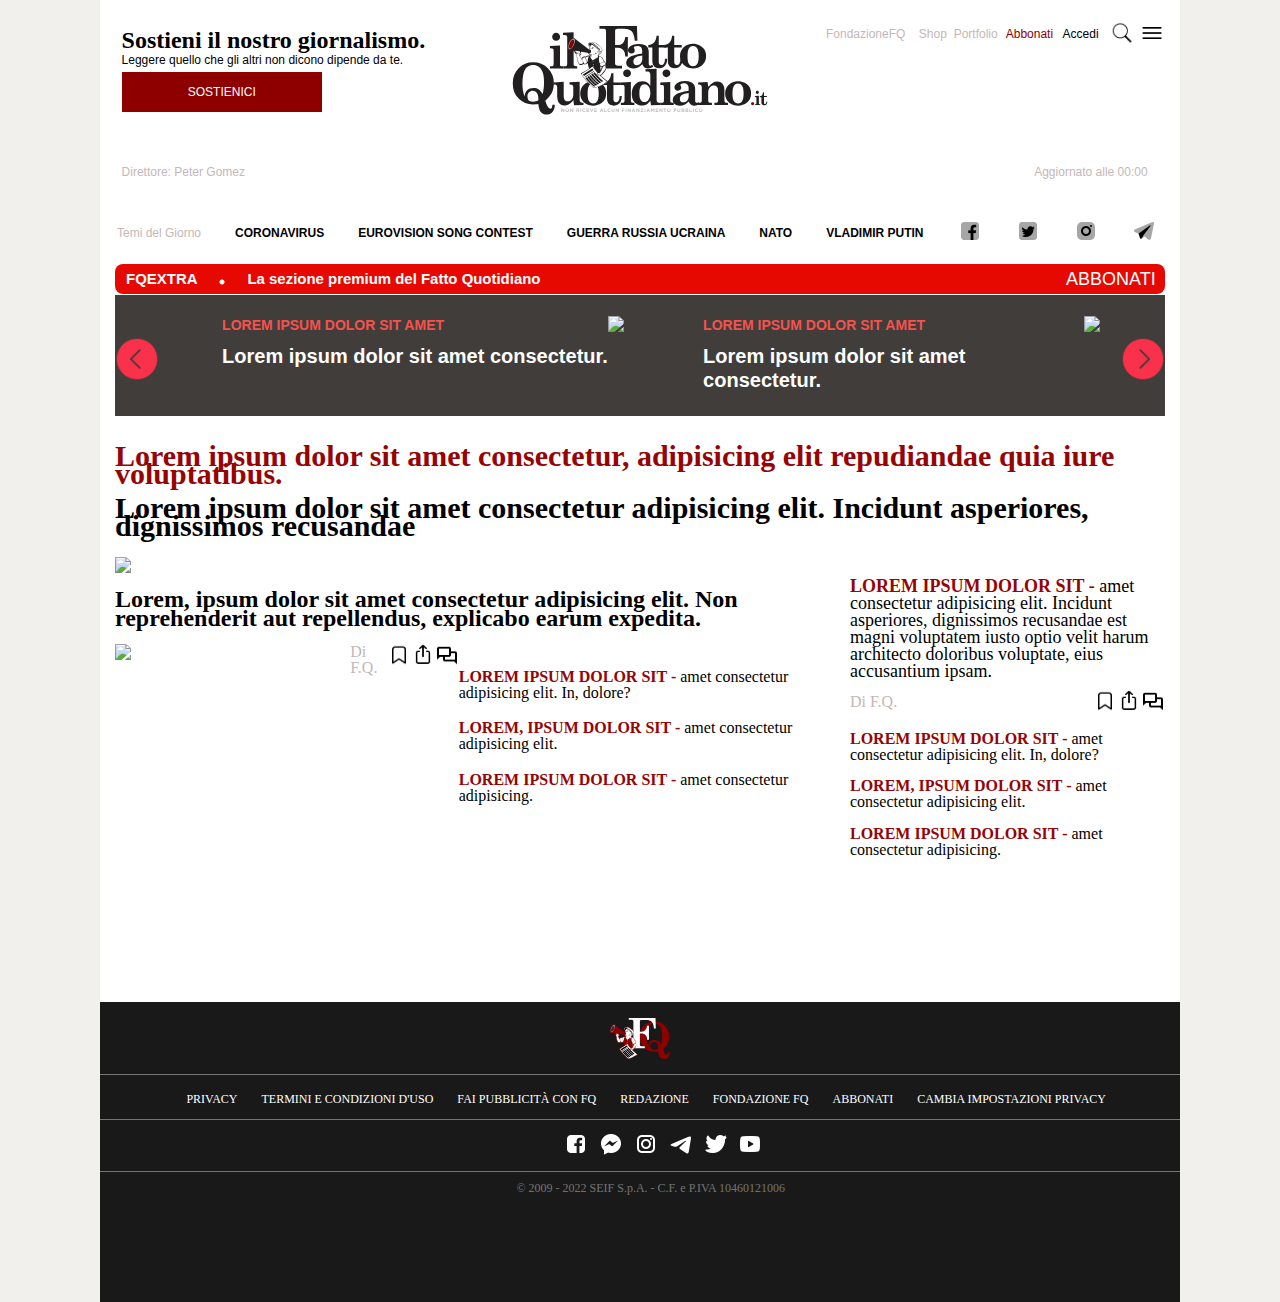
==== elaborato_magazine/index.html @ ba8a6165 "first commit" ====
<!DOCTYPE html>
<html lang="it">

<head>
    <title>Il Fatto Quotidiano - News su politica, cronaca, giustizia ed economia</title>
    <link rel="stylesheet" href="css/style.css" type="text/css">
</head>

<body>
    <header>
            <div class = "sostegno">
                <h2>Sostieni il nostro giornalismo.</h2>
                <p>Leggere quello che gli altri non dicono dipende da te.</p>
                <a href="#" class="btn-sostieni">SOSTIENICI</a>
            </div>
            <div class="logo-header">
                <img class="logo" src ="images/logo-desktop.svg" alt="logo" width="260" height="96">
            </div> 
            <div class="navbar">
                    <ul>
                        <li><a href="#">FondazioneFQ</a></li>
                        <li><a href="#">Shop</a></li>
                        <li><a href="#">Portfolio</a></li>
                        <li><a href="#" style="color:#8E0000">Abbonati</a></li>
                        <li><a href="#" style="color:black">Accedi</a></li>
                        <li><img src="images/icons8-ricerca-64.png" alt="search" height = "22"></li>
                        <li><img src="images/icons8-menu-32.png" alt="burger" height = "22"></li>
                    </ul>
            </div> 
    </header>    

    <div class="main-content">
        <div class="director">
            <p>Direttore: Peter Gomez</p>
        </div>

        <div class="update">
            <p>Aggiornato alle 00:00</p>
        </div>

        <div class="home-bar">
            <ul class="trend">
                <li>Temi del Giorno</li>
                <li><a href="#">CORONAVIRUS</a></li>
                <li><a href="#">EUROVISION SONG CONTEST</a></li>
                <li><a href="#">GUERRA RUSSIA UCRAINA</a></li>
                <li><a href="#">NATO</a></li>
                <li><a href="#">VLADIMIR PUTIN</a></li>
                <li><a href="#"><img src="images/icons8-facebook-24.png" height="24"></a></li>
                <li><a href="#"><img src="images/icons8-twitter-squadrato-24.png" height="24"></a></li>
                <li><a href="#"><img src="images/icons8-instagram-24.png" height="24"></a></li>
                <li><a href="#"><img src="images/icons8-telegramma-app-24.png" height="24"></a></li>
            </ul>
        </div>
        
        <div class="fq-extra">
            <ul>
                <li><h5 class="fqextra-title"> FQEXTRA </h5></li>
                <li><img src="images/icons8-cerchio-pieno-24.png" height="6"></li>
                <li><h5> La sezione premium del Fatto Quotidiano </h5></li>
                <span class="abbonati-extra"><a href="#">Abbonati</a></span>
            </ul>
            <div class="ultim-ora">
                <div class="article-left">
                    <img class="button-left" src="images/icons8-segno-a-v-a-sinsitra-50.png" height="44">
                    <div class="title-al">
                        <h4>Lorem ipsum dolor sit amet</h4>
                        <h3>Lorem ipsum dolor sit amet consectetur.</h3>
                    </div>
                    <a href="https://placeholder.com"><img src="https://via.placeholder.com/160x84"></a>
                </div>
                <div class="article-right">
                    <div class="title-ar"> 
                        <h4>Lorem ipsum dolor sit amet</h4>
                        <h3>Lorem ipsum dolor sit amet consectetur.</h3>
                    </div>
                    <a href="https://placeholder.com"><img src="https://via.placeholder.com/160x84"></a>
                    <img class="button-right" src="images/icons8-segno-a-v-a-destra-50.png" height="44">
                </div>
            </div>
        </div>

        <div class="article">
            <h2 class="main-title">
                <a style="color: #960404;" href="#" >Lorem ipsum dolor sit amet consectetur, adipisicing elit repudiandae quia iure voluptatibus.</a>
                <br />
                <br />
                <a style = "color:black;" href="#"> Lorem ipsum dolor sit amet consectetur adipisicing elit. Incidunt asperiores, dignissimos recusandae </a>
            </h2>
            <div class="main-article">
                <div class = "left">
                    <a href="https://placeholder.com"><img src="https://via.placeholder.com/690x350"></a>
                    <div class="left-title"><a href="#">Lorem, ipsum dolor sit amet consectetur adipisicing elit. Non reprehenderit aut repellendus, explicabo earum expedita.</a></div>
                    <div class="a1l">
                        <div class="a1lfoto"><a href="https://placeholder.com"><img src="https://via.placeholder.com/330x173"></a></div>
                        <div class="info-bar2">
                            <a style="color: #C4B7B7;">Di F.Q.</a>
                            <ul class="bar2">
                                <li><a href="#"><img src="images/icons8-nastro-segnalibro-24.png" width="24" height="22" alt="bookmark"></a></li>
                                <li><a href="#"><img src="images/icons8-condividi-arrotondato-32.png" width="24" height="22" alt="bookmark"></a></li>
                                <li><a href="#"><img src="images/icons8-chat-32.png" width="24" height="22" alt="bookmark"></a></li>
                            </ul>
                            <ul class="a2l">
                                <li><a href="#"><span class="subtitle">Lorem ipsum dolor sit - </span> amet consectetur adipisicing elit. In, dolore?</a></li>
                                <li><a href="#"><span class="subtitle">Lorem, ipsum dolor sit - </span> amet consectetur adipisicing elit.</a></li>                                   
                                <li><a href="#"><span class="subtitle">Lorem ipsum dolor sit - </span> amet consectetur adipisicing.</a></li>
                            </ul>
                        </div>
                    </div>
                </div>
                <div class = "right">
                    <div class="a1r">
                        <a href="#"><span class="subtitle">Lorem ipsum dolor sit -</span> amet consectetur adipisicing elit. Incidunt asperiores, dignissimos recusandae est magni voluptatem iusto optio velit harum architecto doloribus voluptate, eius accusantium ipsam.</a>
                    </div>
                    <div class="info-bar">
                        <a style="color: #C4B7B7;">Di F.Q.</a>
                        <ul class="bar">
                            <li><a href="#"><img src="images/icons8-nastro-segnalibro-24.png" width="24" height="22" alt="bookmark"></a></li>
                            <li><a href="#"><img src="images/icons8-condividi-arrotondato-32.png" width="24" height="22" alt="bookmark"></a></li>
                            <li><a href="#"><img src="images/icons8-chat-32.png" width="24" height="22" alt="bookmark"></a></li>
                        </ul>
                    </div>
                    <ul class="a2r">
                        <li><a href="#"><span class="subtitle">Lorem ipsum dolor sit - </span> amet consectetur adipisicing elit. In, dolore?</a></li>
                        <li><a href="#"><span class="subtitle">Lorem, ipsum dolor sit - </span> amet consectetur adipisicing elit.</a></li>
                        <li><a href="#"><span class="subtitle">Lorem ipsum dolor sit - </span> amet consectetur adipisicing.</a></li>
                    </ul>
                </div>
            </div>
        </div>
    </div>

    <footer>
        <div class="footer-blurb">
            <div class="logo-footer">
                <a href="#">
                    <img src ="images/logo-tablet-white.svg" alt="logo-footer" width="60" height="41">
                </a>
            </div>
            
            <div class="link-footer">
                <ul>
                    <li><a href="#">PRIVACY</a></li>
                    <li><a href="#">TERMINI E CONDIZIONI D'USO</a></li>
                    <li><a href="#">FAI PUBBLICITÀ CON FQ</a></li>
                    <li><a href="#">REDAZIONE</a></li>
                    <li><a href="#">FONDAZIONE FQ</a></li>
                    <li><a href="#">ABBONATI</a></li>
                    <li><a href="#">CAMBIA IMPOSTAZIONI PRIVACY</a></li>
                </ul>
            </div>
            
            <div class="social-footer">
                <ul>
                    <li><a href="#"><img src="images/icons8-facebook-48.png" height="24"></a></li>
                    <li><a href="#"><img src="images/icons8-facebook-messenger-48.png" height="24"></a></li>
                    <li><a href="#"><img src="images/icons8-instagram-48.png" height="24"></a></li>
                    <li><a href="#"><img src="images/icons8-telegramma-app-48.png" height="24"></a></li>
                    <li><a href="#"><img src="images/icons8-twitter-48.png" height="24"></a></li>
                    <li><a href="#"><img src="images/icons8-riproduci-youtube-48.png" height="24"></a></li>
                </ul>
            </div>
            <div class="copyright-footer">
                <p>&copy 2009 - 2022 SEIF S.p.A. - C.F. e P.IVA 10460121006</p>
            </div>
        </div>
    </footer>
</body>
</html>
---- elaborato_magazine/css/style.css ----
*{
  margin:0;
  padding:0;
}

/* START Header */

body{
  margin: 0 auto;
  display: block;
  font-family: "Playfair Display", serif;
  font-size: 16px;
  line-height: 16px;
  background-color: #f2f0ec;
}

header{
  max-width: 1080px;
  position: sticky;
  top: 0;
  margin : auto;
  background-color: #ffff;
  height: 126px;
  width: 100%;
  display: block;
}

.sostegno{
  float: left;
  height: auto; 
  width: 34%;
  padding-top: 3%;
  padding-left: 2%;
  padding-right: 2%;
}

.sostegno p{
  font-family: "TT Norms Pro Regular",sans-serif;;
  font-size: 12px;
  margin-top: 1%;
  margin-bottom: 1%;
}

a.btn-sostieni {
  border: solid 2px #8E0000;
  background-color: #8E0000;
  color: #ffff;
  padding: 0.625rem;
  text-decoration: none;
  font-family: "TT Norms Pro Medium",sans-serif;
  font-size: 0.75em;
  min-width: 48%;
  float: left;
  text-align: center;
}

.logo-header{
  max-width: 20%;
  width: 26%;
  float:left;
  padding-top: 2%;
}

.navbar{
  max-width: 40%;
  float: right;
  padding-top: 2%;
  padding-right: 7%;
}

.navbar ul{
  list-style: none;
  float: left;
  display: flex;
  align-items: center;
}

.navbar ul li{
  float: right;
  margin-left: 3%;
} 

.navbar ul li a{
  text-decoration: none;
  float: right;
  font-family: "TT Norms Pro Regular", sans-serif;
  color: #C4B7B7;
  font-size: 12px;
  margin-right: 10%;
}

/* END Header */

/* START CONTENT*/

.main-content{
  max-width: 1080px;
  display: block;
  margin : auto;
  background-color: #fff;
  width: 100%;
  padding-top: 3%;
  padding-bottom: 10%;
}

.director{
  float: left;
  margin: auto;
  display: block;
  width: 50%;
  font-family: "TT Norms Pro Regular", sans-serif;
  color: #C4B7B7;
  font-size: 12px;
  margin-left: 2%;
}

.update{
  float: right;
  display: block;
  margin: auto;
  width: 40%;
  font-family: "TT Norms Pro Regular", sans-serif;
  font-size: 12px;
  color: #C4B7B7;
  text-align: right;
  margin-right: 3%;
}

.home-bar{
  float: left;
  margin-top: 2%;
}

.home-bar ul{
  display: flex;
  align-items: center;
}

.home-bar li{
  list-style: none;
  float: left;
  margin: 17px;
  font-family: "TT Norms Pro Regular", sans-serif;
  color: #C4B7B7;
  font-size: 12px;
}

.home-bar li a{
  text-decoration: none;
  font-size: 12px;
  font-family: "TT Norms Pro Medium",sans-serif;
  font-weight: bold;
  color: black;
}

.home-bar li a img{
  margin-left: 2%;
}

.fq-extra{
  display: block;
  margin-left: 1.4%;
  margin-bottom: 3%;
}

.fq-extra ul{
  display: flex;
  align-items: center;
  border-radius: 8px;
  height: 30px;
  width: 1050px;
  background-color: #e50901;
  color: #fff;
  font-size: 18px;
  font-family: "TT Norms Pro Regular",sans-serif;
  margin-bottom: 1px;
}

.fq-extra ul li{
  list-style-type: none;
  margin: 11px;
}

.abbonati-extra{
  display: block;
  margin-left: 49%;
}

.abbonati-extra a{
  text-decoration: none;
  text-transform: uppercase;
  color: #fff;
  line-height: 18px;
}

.ultim-ora{
  display: flex;
  flex-direction: row;
  height: 121px;
  width: 1050px;
  background-color: #413d3b;
}

.article-left{
  float: left;
  width: 50%;
  display: flex;
  margin-top: 2%;
}

.button-left{
  margin-top: 4%;
}

.title-al{
  display: flex;
  flex-direction: column;
  margin-left: 12%;
}

.article-left h4{
  display: block;
  font-size: 14px;
  line-height: 18px;
  color: #f6524d;
  font-family: "TT Norms Pro Medium",sans-serif;
  margin-bottom: 10px;
  text-transform: uppercase;
}

.article-left h3{
  display: block;
  clear: both;
  font-size: 20px;
  line-height: 24px;
  color: #fff;
  font-family: "TT Norms Pro Medium",sans-serif;
}

.article-right{
  float: right;
  width: 50%;
  display:flex;
  margin-top: 2%;
}

.title-ar{
  display: flex;
  flex-direction: column;
  margin-left: 12%;
}

.article-right h4{
  display: block;
  font-size: 14px;
  line-height: 18px;
  color: #f6524d;
  font-family: "TT Norms Pro Medium",sans-serif;
  margin-bottom: 10px;
  text-transform: uppercase;
}

.article-right h3{
  display: block;
  clear: both;
  font-size: 20px;
  line-height: 24px;
  color: #fff;
  font-family: "TT Norms Pro Medium",sans-serif;
}

.button-right{
  margin-top: 4%;
  margin-left: 4%;
}

.article{
  display: flex;
  max-width: 1050px;
  height: 100%;
  margin: auto;
  flex-direction: column;
}

.main-title a{
  text-decoration: none;
  font-size:30px;
}

.main-article{
  display: flex;
  margin-top: 2%;
}

.left{
  width:70%;
}

.left-title{
  margin-top:2%;
}

.left-title a{
  text-decoration: none;
  color: black;
  font-size: 24px;
  font-weight: bold;
}

.a1l{
  display: flex;
  margin-top: 2%;
  align-items: flex-start;
}

.a1lfoto{
  width:40%;
}

.a2l{
  list-style: none;
  margin-top: 5%;
}

.a2l li{
  padding-bottom: 5%;

}

.a2l a{
  text-decoration: none;
  color: black;
}

.right{
  width:30%;
  margin-top:2%;
}

.a1r a{
  text-decoration: none;
  color: black;
  font-size: 18px;
}

.info-bar2{
  display: flex;
  justify-content: space-between;
}

.bar2{
  display: flex;
  list-style: none;
}

.info-bar{
  display: flex;
  flex-direction: row;
  justify-content: space-between;
  margin-top: 3%;
  align-items: center;
}

.bar{
  display: flex;
  list-style: none;
}

.a2r{
  list-style: none;
  margin-top: 5%;
}

.a2r li{
  padding-bottom: 5%;

}

.a2r a{
  text-decoration: none;
  color: black;
}

.subtitle{
  color: #960404;
  text-transform: uppercase;
  font-weight: bold;
}

/* END CONTENT */


/* START FOOTER*/

footer{
  clear: both;
  display: block;
  max-width:1080px;
  margin: auto;
}

.footer-blurb{
  text-align:center;
  background-color: #191919;
  width: 100%;
  min-height: 300px;
}

.logo-footer{
  float: left;
  margin-top: 16px;
  margin-bottom: 12px;
  width: 100%;
}

.link-footer{
  float:left;
  width:100%;
  padding-bottom: 12px;
  border-bottom: 1px solid rgba(255,255,255,.4);
  border-top: 1px solid rgba(255,255,255,.4);
  display: block;
}

.link-footer ul{
  list-style: none;
  align-items: center;
  display: block;
  margin-block-start: 16px;
  margin-block-end: 16px;
  padding-left: 8%;
}

.link.footer li{
  display: list-item;
}

.link-footer a{
  text-decoration: none;
  float: left;
  margin-right: 24px;
  color: #fff;
  font-size: 12px;
}

.social-footer{
  float:left;
  width:100%;
  padding-top: 12px;
  padding-bottom: 12px;
  border-bottom: 1px solid rgba(255,255,255,.4);
  display: block;
}

.social-footer ul{
  margin-left: 42%;
  margin-right: 38%;
  list-style: none;
}

.social-footer li{
  display: inline;
  float: left;
  margin-left: 5%
}

.copyright-footer{
  float: left;
  width: 100%;
  margin-left: 1%;
}

.copyright-footer p{
  text-align: center;
  color: rgba(255,255,255,.4);
  font-size: 12px;
  margin: 8px;
}


/* END FOOTER */
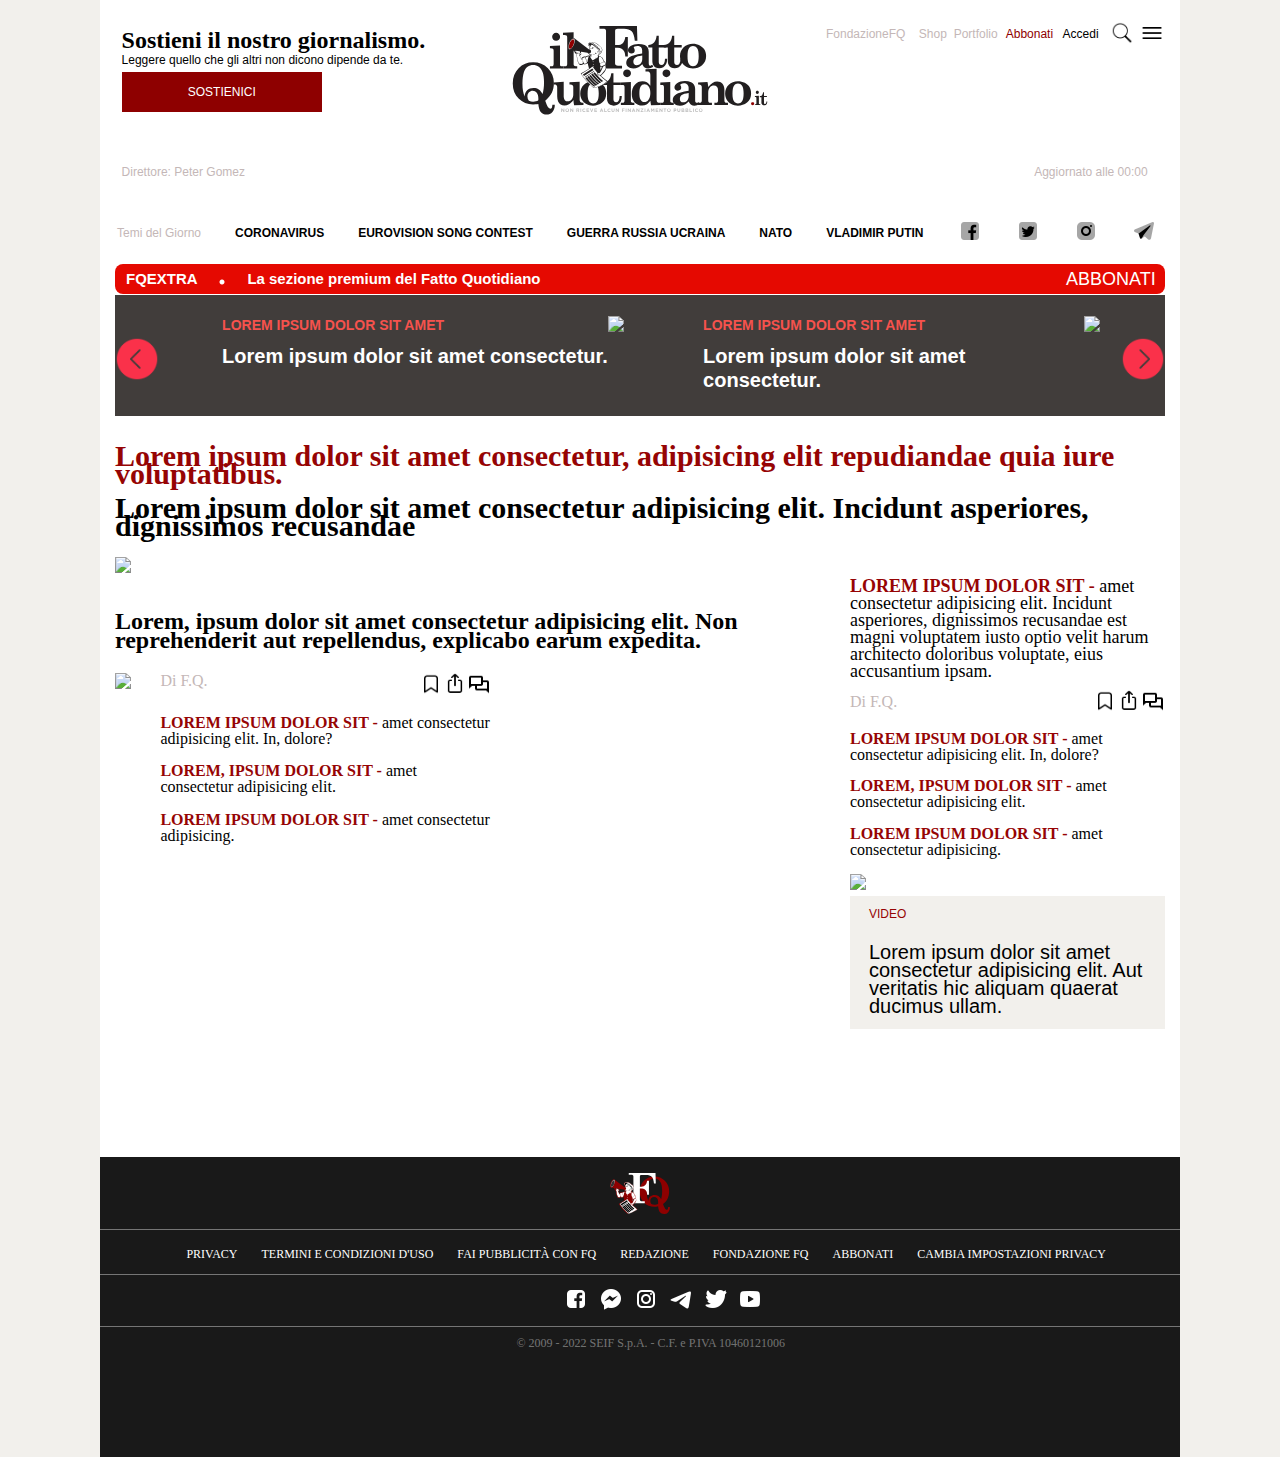
==== commit 9f3aaed0: "Add files via upload" ====
--- a/elaborato_magazine/index.html
+++ b/elaborato_magazine/index.html
@@ -93,13 +93,15 @@
                     <div class="left-title"><a href="#">Lorem, ipsum dolor sit amet consectetur adipisicing elit. Non reprehenderit aut repellendus, explicabo earum expedita.</a></div>
                     <div class="a1l">
                         <div class="a1lfoto"><a href="https://placeholder.com"><img src="https://via.placeholder.com/330x173"></a></div>
-                        <div class="info-bar2">
-                            <a style="color: #C4B7B7;">Di F.Q.</a>
-                            <ul class="bar2">
-                                <li><a href="#"><img src="images/icons8-nastro-segnalibro-24.png" width="24" height="22" alt="bookmark"></a></li>
-                                <li><a href="#"><img src="images/icons8-condividi-arrotondato-32.png" width="24" height="22" alt="bookmark"></a></li>
-                                <li><a href="#"><img src="images/icons8-chat-32.png" width="24" height="22" alt="bookmark"></a></li>
-                            </ul>
+                        <div class="a1larticle">
+                            <div class="info-bar2">
+                                <a style="color: #C4B7B7;">Di F.Q.</a>
+                                <ul class="bar2">
+                                    <li><a href="#"><img src="images/icons8-nastro-segnalibro-24.png" width="24" height="22" alt="bookmark"></a></li>
+                                    <li><a href="#"><img src="images/icons8-condividi-arrotondato-32.png" width="24" height="22" alt="bookmark"></a></li>
+                                    <li><a href="#"><img src="images/icons8-chat-32.png" width="24" height="22" alt="bookmark"></a></li>
+                                </ul>
+                            </div>
                             <ul class="a2l">
                                 <li><a href="#"><span class="subtitle">Lorem ipsum dolor sit - </span> amet consectetur adipisicing elit. In, dolore?</a></li>
                                 <li><a href="#"><span class="subtitle">Lorem, ipsum dolor sit - </span> amet consectetur adipisicing elit.</a></li>                                   
@@ -125,6 +127,15 @@
                         <li><a href="#"><span class="subtitle">Lorem, ipsum dolor sit - </span> amet consectetur adipisicing elit.</a></li>
                         <li><a href="#"><span class="subtitle">Lorem ipsum dolor sit - </span> amet consectetur adipisicing.</a></li>
                     </ul>
+                    <div class="a3r">
+                        <a href="https://placeholder.com" class="a3rfoto"><img src="https://via.placeholder.com/330x173"></a>
+                        <div class="a3rarticle">
+                            <ul class="sub-video">
+                                <li><a href="#"><span class="video">VIDEO</span></a></li>
+                                <li><a href="#"><span class="video2">Lorem ipsum dolor sit amet consectetur adipisicing elit. Aut veritatis hic aliquam quaerat ducimus ullam.</span></a></li>
+                            </ul>
+                        </div>
+                    </div> 
                 </div>
             </div>
         </div>
--- a/elaborato_magazine/css/style.css
+++ b/elaborato_magazine/css/style.css
@@ -1,11 +1,11 @@
-*{
-  margin:0;
-  padding:0;
+* {
+  margin: 0;
+  padding: 0;
 }
 
 /* START Header */
 
-body{
+body {
   margin: 0 auto;
   display: block;
   font-family: "Playfair Display", serif;
@@ -14,28 +14,29 @@
   background-color: #f2f0ec;
 }
 
-header{
+header {
   max-width: 1080px;
   position: sticky;
   top: 0;
-  margin : auto;
+  margin: auto;
   background-color: #ffff;
   height: 126px;
   width: 100%;
   display: block;
 }
 
-.sostegno{
-  float: left;
-  height: auto; 
+.sostegno {
+  float: left;
+  height: auto;
   width: 34%;
   padding-top: 3%;
   padding-left: 2%;
   padding-right: 2%;
 }
 
-.sostegno p{
-  font-family: "TT Norms Pro Regular",sans-serif;;
+.sostegno p {
+  font-family: "TT Norms Pro Regular", sans-serif;
+  ;
   font-size: 12px;
   margin-top: 1%;
   margin-bottom: 1%;
@@ -47,40 +48,40 @@
   color: #ffff;
   padding: 0.625rem;
   text-decoration: none;
-  font-family: "TT Norms Pro Medium",sans-serif;
+  font-family: "TT Norms Pro Medium", sans-serif;
   font-size: 0.75em;
   min-width: 48%;
   float: left;
   text-align: center;
 }
 
-.logo-header{
+.logo-header {
   max-width: 20%;
   width: 26%;
-  float:left;
+  float: left;
   padding-top: 2%;
 }
 
-.navbar{
+.navbar {
   max-width: 40%;
   float: right;
   padding-top: 2%;
   padding-right: 7%;
 }
 
-.navbar ul{
+.navbar ul {
   list-style: none;
   float: left;
   display: flex;
   align-items: center;
 }
 
-.navbar ul li{
+.navbar ul li {
   float: right;
   margin-left: 3%;
-} 
-
-.navbar ul li a{
+}
+
+.navbar ul li a {
   text-decoration: none;
   float: right;
   font-family: "TT Norms Pro Regular", sans-serif;
@@ -93,17 +94,17 @@
 
 /* START CONTENT*/
 
-.main-content{
+.main-content {
   max-width: 1080px;
   display: block;
-  margin : auto;
+  margin: auto;
   background-color: #fff;
   width: 100%;
   padding-top: 3%;
   padding-bottom: 10%;
 }
 
-.director{
+.director {
   float: left;
   margin: auto;
   display: block;
@@ -114,7 +115,7 @@
   margin-left: 2%;
 }
 
-.update{
+.update {
   float: right;
   display: block;
   margin: auto;
@@ -126,17 +127,17 @@
   margin-right: 3%;
 }
 
-.home-bar{
+.home-bar {
   float: left;
   margin-top: 2%;
 }
 
-.home-bar ul{
+.home-bar ul {
   display: flex;
   align-items: center;
 }
 
-.home-bar li{
+.home-bar li {
   list-style: none;
   float: left;
   margin: 17px;
@@ -145,25 +146,25 @@
   font-size: 12px;
 }
 
-.home-bar li a{
-  text-decoration: none;
-  font-size: 12px;
-  font-family: "TT Norms Pro Medium",sans-serif;
+.home-bar li a {
+  text-decoration: none;
+  font-size: 12px;
+  font-family: "TT Norms Pro Medium", sans-serif;
   font-weight: bold;
   color: black;
 }
 
-.home-bar li a img{
+.home-bar li a img {
   margin-left: 2%;
 }
 
-.fq-extra{
+.fq-extra {
   display: block;
   margin-left: 1.4%;
   margin-bottom: 3%;
 }
 
-.fq-extra ul{
+.fq-extra ul {
   display: flex;
   align-items: center;
   border-radius: 8px;
@@ -172,28 +173,28 @@
   background-color: #e50901;
   color: #fff;
   font-size: 18px;
-  font-family: "TT Norms Pro Regular",sans-serif;
+  font-family: "TT Norms Pro Regular", sans-serif;
   margin-bottom: 1px;
 }
 
-.fq-extra ul li{
+.fq-extra ul li {
   list-style-type: none;
   margin: 11px;
 }
 
-.abbonati-extra{
+.abbonati-extra {
   display: block;
   margin-left: 49%;
 }
 
-.abbonati-extra a{
+.abbonati-extra a {
   text-decoration: none;
   text-transform: uppercase;
   color: #fff;
   line-height: 18px;
 }
 
-.ultim-ora{
+.ultim-ora {
   display: flex;
   flex-direction: row;
   height: 121px;
@@ -201,80 +202,80 @@
   background-color: #413d3b;
 }
 
-.article-left{
+.article-left {
   float: left;
   width: 50%;
   display: flex;
   margin-top: 2%;
 }
 
-.button-left{
+.button-left {
   margin-top: 4%;
 }
 
-.title-al{
+.title-al {
   display: flex;
   flex-direction: column;
   margin-left: 12%;
 }
 
-.article-left h4{
+.article-left h4 {
   display: block;
   font-size: 14px;
   line-height: 18px;
   color: #f6524d;
-  font-family: "TT Norms Pro Medium",sans-serif;
+  font-family: "TT Norms Pro Medium", sans-serif;
   margin-bottom: 10px;
   text-transform: uppercase;
 }
 
-.article-left h3{
+.article-left h3 {
   display: block;
   clear: both;
   font-size: 20px;
   line-height: 24px;
   color: #fff;
-  font-family: "TT Norms Pro Medium",sans-serif;
-}
-
-.article-right{
+  font-family: "TT Norms Pro Medium", sans-serif;
+}
+
+.article-right {
   float: right;
   width: 50%;
-  display:flex;
+  display: flex;
   margin-top: 2%;
 }
 
-.title-ar{
+.title-ar {
   display: flex;
   flex-direction: column;
   margin-left: 12%;
 }
 
-.article-right h4{
+.article-right h4 {
   display: block;
   font-size: 14px;
   line-height: 18px;
   color: #f6524d;
-  font-family: "TT Norms Pro Medium",sans-serif;
+  font-family: "TT Norms Pro Medium", sans-serif;
   margin-bottom: 10px;
   text-transform: uppercase;
 }
 
-.article-right h3{
+.article-right h3 {
   display: block;
   clear: both;
   font-size: 20px;
   line-height: 24px;
   color: #fff;
-  font-family: "TT Norms Pro Medium",sans-serif;
-}
-
-.button-right{
+  font-family: "TT Norms Pro Medium", sans-serif;
+}
+
+.button-right {
   margin-top: 4%;
   margin-left: 4%;
 }
 
-.article{
+.article {
   display: flex;
   max-width: 1050px;
   height: 100%;
@@ -282,78 +283,81 @@
   flex-direction: column;
 }
 
-.main-title a{
-  text-decoration: none;
-  font-size:30px;
-}
-
-.main-article{
+.main-title a {
+  text-decoration: none;
+  font-size: 30px;
+}
+
+.main-article {
   display: flex;
   margin-top: 2%;
 }
 
-.left{
-  width:70%;
-}
-
-.left-title{
-  margin-top:2%;
-}
-
-.left-title a{
+.left {
+  width: 70%;
+}
+
+.left-title {
+  margin-top: 5%;
+}
+
+.left-title a {
   text-decoration: none;
   color: black;
   font-size: 24px;
   font-weight: bold;
 }
 
-.a1l{
-  display: flex;
+.a1l {
+  display: flex;
+  margin-top: 3%;
+  align-items: flex-start;
+}
+
+.a2l {
+  list-style: none;
+  margin-top: 5%;
+}
+
+.a2l li {
+  padding-bottom: 5%;
+
+}
+
+.a2l a {
+  text-decoration: none;
+  color: black;
+}
+
+.a1larticle {
+  width: 45%;
+  display: flex;
+  flex-direction: column;
+  margin-left: 4%;
+}
+
+.info-bar2 {
+  display: flex;
+  justify-content: space-between;
+}
+
+.bar2 {
+  display: flex;
+  list-style: none;
+}
+
+.right {
+  width: 30%;
   margin-top: 2%;
-  align-items: flex-start;
-}
-
-.a1lfoto{
-  width:40%;
-}
-
-.a2l{
-  list-style: none;
-  margin-top: 5%;
-}
-
-.a2l li{
-  padding-bottom: 5%;
-
-}
-
-.a2l a{
-  text-decoration: none;
-  color: black;
-}
-
-.right{
-  width:30%;
-  margin-top:2%;
-}
-
-.a1r a{
+}
+
+.a1r a {
   text-decoration: none;
   color: black;
   font-size: 18px;
 }
 
-.info-bar2{
-  display: flex;
-  justify-content: space-between;
-}
-
-.bar2{
-  display: flex;
-  list-style: none;
-}
-
-.info-bar{
+.info-bar {
   display: flex;
   flex-direction: row;
   justify-content: space-between;
@@ -361,68 +365,101 @@
   align-items: center;
 }
 
-.bar{
-  display: flex;
-  list-style: none;
-}
-
-.a2r{
+.bar {
+  display: flex;
+  list-style: none;
+}
+
+.a2r {
   list-style: none;
   margin-top: 5%;
 }
 
-.a2r li{
+.a2r li {
   padding-bottom: 5%;
-
-}
-
-.a2r a{
+}
+
+.a2r a {
   text-decoration: none;
   color: black;
 }
 
-.subtitle{
+.subtitle {
   color: #960404;
   text-transform: uppercase;
   font-weight: bold;
 }
 
+.a3rfoto{
+  display:block;
+  margin: auto;
+}
+.a3rarticle {
+  background-color: #f2f0ec;
+}
+
+.sub-video{
+  list-style: none;
+  margin-top:1%;
+}
+
+.sub-video li{
+  padding-bottom: 4%;
+  padding-top: 3%;
+  padding-left: 6%;
+}
+
+.sub-video a{
+  text-decoration: none;
+}
+
+.video{
+  color: #960404;
+  font-family: "TT Norms Pro Regular",sans-serif;
+  font-size: 12px;
+}
+
+.video2{
+  color: black;
+  font-family: "TT Norms Pro Regular",sans-serif;
+  font-size: 20px;
+}
 /* END CONTENT */
 
 
 /* START FOOTER*/
 
-footer{
+footer {
   clear: both;
   display: block;
-  max-width:1080px;
-  margin: auto;
-}
-
-.footer-blurb{
-  text-align:center;
+  max-width: 1080px;
+  margin: auto;
+}
+
+.footer-blurb {
+  text-align: center;
   background-color: #191919;
   width: 100%;
   min-height: 300px;
 }
 
-.logo-footer{
+.logo-footer {
   float: left;
   margin-top: 16px;
   margin-bottom: 12px;
   width: 100%;
 }
 
-.link-footer{
-  float:left;
-  width:100%;
+.link-footer {
+  float: left;
+  width: 100%;
   padding-bottom: 12px;
-  border-bottom: 1px solid rgba(255,255,255,.4);
-  border-top: 1px solid rgba(255,255,255,.4);
-  display: block;
-}
-
-.link-footer ul{
+  border-bottom: 1px solid rgba(255, 255, 255, .4);
+  border-top: 1px solid rgba(255, 255, 255, .4);
+  display: block;
+}
+
+.link-footer ul {
   list-style: none;
   align-items: center;
   display: block;
@@ -431,11 +468,11 @@
   padding-left: 8%;
 }
 
-.link.footer li{
+.link.footer li {
   display: list-item;
 }
 
-.link-footer a{
+.link-footer a {
   text-decoration: none;
   float: left;
   margin-right: 24px;
@@ -443,40 +480,39 @@
   font-size: 12px;
 }
 
-.social-footer{
-  float:left;
-  width:100%;
+.social-footer {
+  float: left;
+  width: 100%;
   padding-top: 12px;
   padding-bottom: 12px;
-  border-bottom: 1px solid rgba(255,255,255,.4);
-  display: block;
-}
-
-.social-footer ul{
+  border-bottom: 1px solid rgba(255, 255, 255, .4);
+  display: block;
+}
+
+.social-footer ul {
   margin-left: 42%;
   margin-right: 38%;
   list-style: none;
 }
 
-.social-footer li{
+.social-footer li {
   display: inline;
   float: left;
   margin-left: 5%
 }
 
-.copyright-footer{
+.copyright-footer {
   float: left;
   width: 100%;
   margin-left: 1%;
 }
 
-.copyright-footer p{
+.copyright-footer p {
   text-align: center;
-  color: rgba(255,255,255,.4);
+  color: rgba(255, 255, 255, .4);
   font-size: 12px;
   margin: 8px;
 }
 
 
-/* END FOOTER */
-
+/* END FOOTER */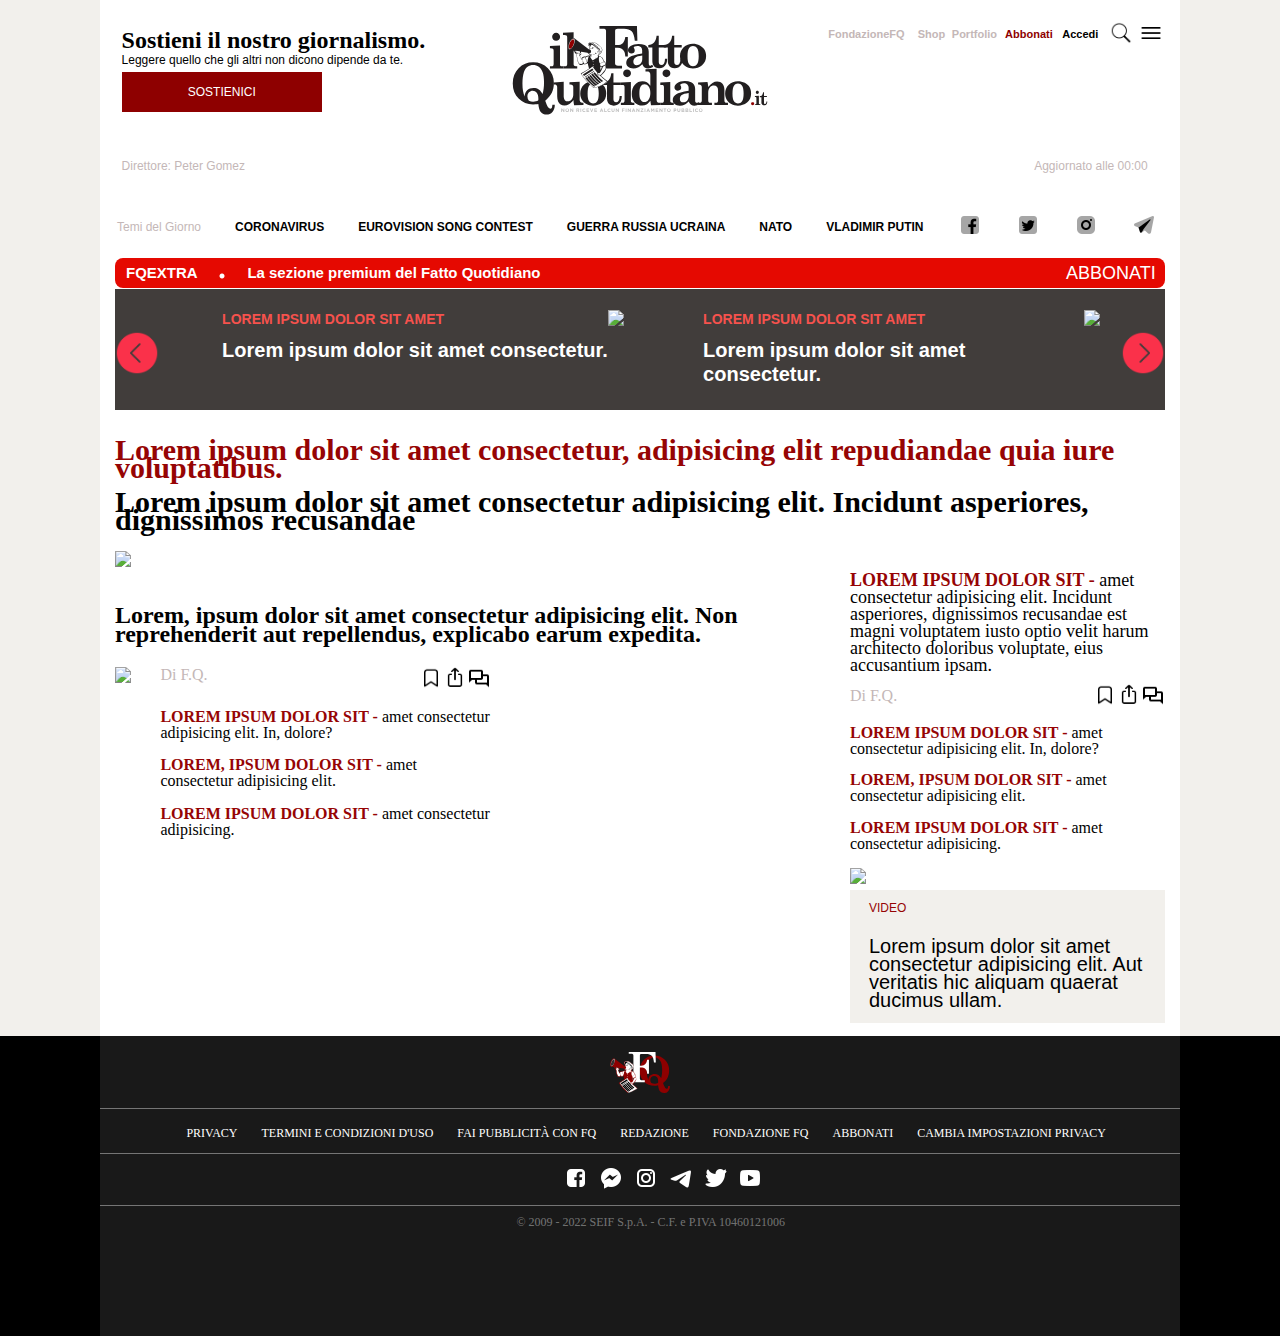
==== commit 9f82fbe5: "media queries" ====
--- a/elaborato_magazine/index.html
+++ b/elaborato_magazine/index.html
@@ -128,7 +128,7 @@
                         <li><a href="#"><span class="subtitle">Lorem ipsum dolor sit - </span> amet consectetur adipisicing.</a></li>
                     </ul>
                     <div class="a3r">
-                        <a href="https://placeholder.com" class="a3rfoto"><img src="https://via.placeholder.com/330x173"></a>
+                        <a href="https://placeholder.com" class="a3rfoto"><img src="https://via.placeholder.com/315x173"></a>
                         <div class="a3rarticle">
                             <ul class="sub-video">
                                 <li><a href="#"><span class="video">VIDEO</span></a></li>
--- a/elaborato_magazine/css/style.css
+++ b/elaborato_magazine/css/style.css
@@ -20,7 +20,7 @@
   top: 0;
   margin: auto;
   background-color: #ffff;
-  height: 126px;
+  height: 120px;
   width: 100%;
   display: block;
 }
@@ -86,7 +86,8 @@
   float: right;
   font-family: "TT Norms Pro Regular", sans-serif;
   color: #C4B7B7;
-  font-size: 12px;
+  font-size: 11px;
+  font-weight: bold;
   margin-right: 10%;
 }
 
@@ -101,7 +102,7 @@
   background-color: #fff;
   width: 100%;
   padding-top: 3%;
-  padding-bottom: 10%;
+  padding-bottom: 1%;
 }
 
 .director {
@@ -432,15 +433,17 @@
 footer {
   clear: both;
   display: block;
-  max-width: 1080px;
-  margin: auto;
+  margin: auto;
+  background-color: black;
 }
 
 .footer-blurb {
   text-align: center;
   background-color: #191919;
   width: 100%;
+  max-width: 1080px;
   min-height: 300px;
+  margin: auto;
 }
 
 .logo-footer {
@@ -514,5 +517,77 @@
   margin: 8px;
 }
 
-
-/* END FOOTER */+/* END FOOTER */
+
+/* START MEDIA QUERIES*/
+
+/* start 1080px*/
+@media screen and (max-width: 1080px) and (min-width: 768px) {
+
+  /* START HEADER */
+
+  .sostegno h2{
+    display: none;
+  }
+
+  .sostegno p{
+    display: none;
+  }
+
+  .navbar ul li:nth-child(1){
+    display: none;
+  }
+
+  .navbar ul li:nth-child(2){
+    display: none;
+  }
+
+  .navbar ul li:nth-child(3){
+    display: none;
+  }
+
+  .navbar ul li:nth-child(4){
+    display: none;
+  }
+ 
+  /* END HEADER*/
+
+}
+/* end 1080px*/
+
+@media screen and (max-width: 768px){
+  /* START HEADER */
+
+  .sostegno h2{
+    display: none;
+  }
+
+  .sostegno p{
+    display: none;
+  }
+
+  .navbar ul li:nth-child(1){
+    display: none;
+  }
+
+  .navbar ul li:nth-child(2){
+    display: none;
+  }
+
+  .navbar ul li:nth-child(3){
+    display: none;
+  }
+
+  .navbar ul li:nth-child(4){
+    display: none;
+  }
+
+  .navbar ul li:nth-child(6){
+    display: none;
+  }
+ 
+  /* END HEADER*/
+
+}
+
+/* END MEDIA QUERIES */